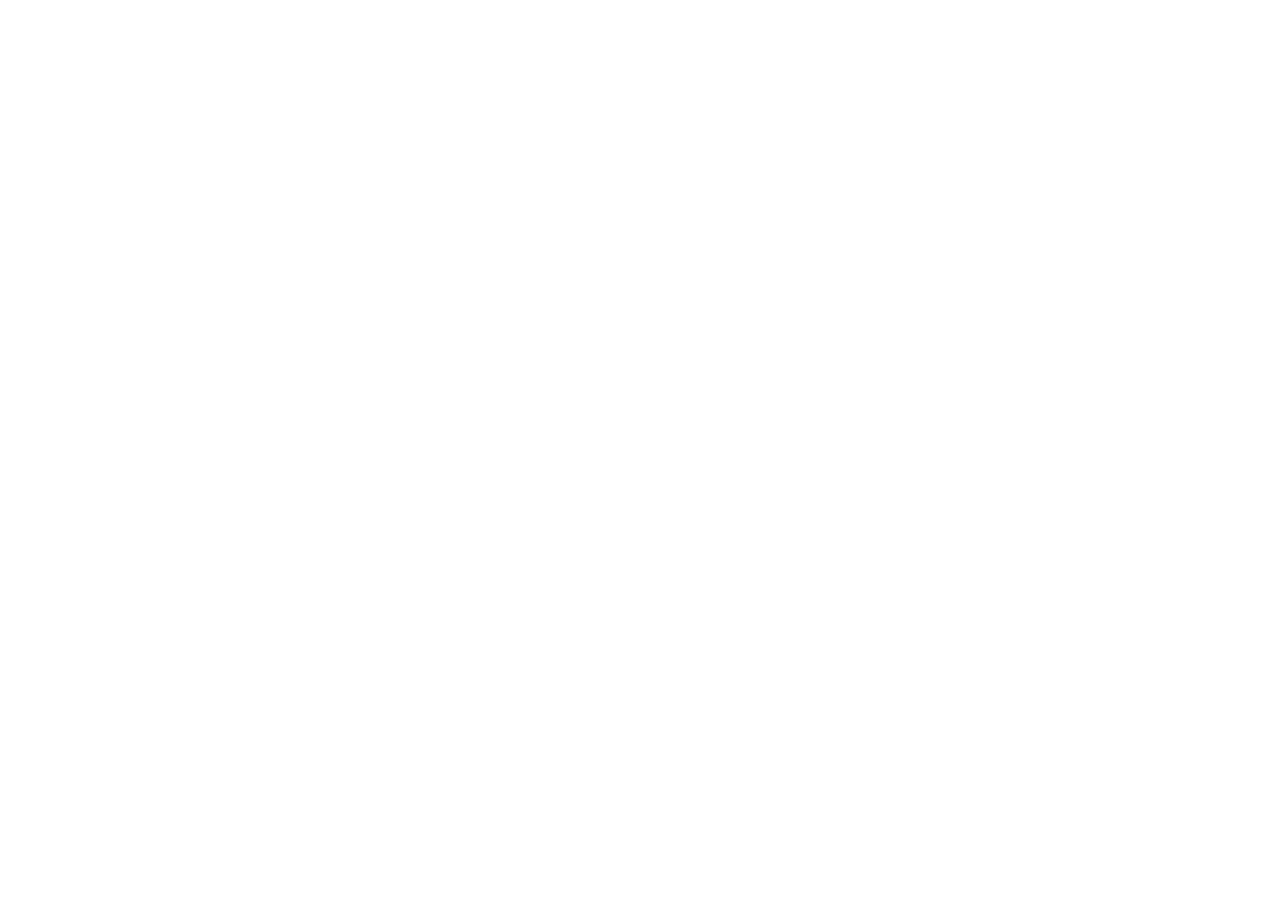
==== dadi/index.html @ 96ff8d60 "email access token" ====
<!DOCTYPE html>
<html lang="en">
<head>
    <meta charset="UTF-8">
    <meta http-equiv="X-UA-Compatible" content="IE=edge">
    <meta name="viewport" content="width=device-width, initial-scale=1.0">
    <title>Document</title>
    <link rel="stylesheet" href="css/style.css">
</head>
<body>
    


    <script type="text/javascript" src="js/main.js"></script>
</body>
</html>
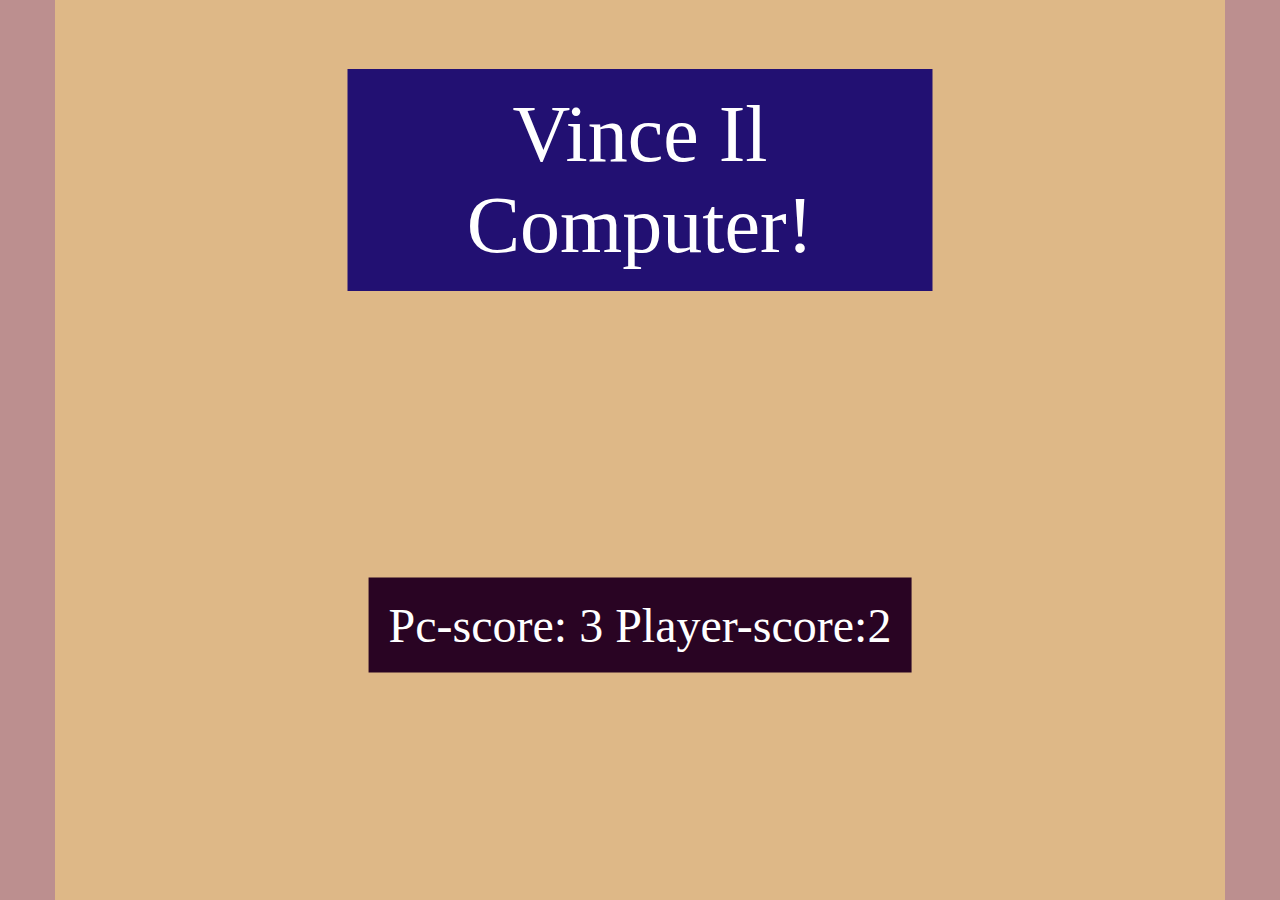
==== commit 6827513f: "styled css + draw" ====
--- a/dadi/index.html
+++ b/dadi/index.html
@@ -4,11 +4,15 @@
     <meta charset="UTF-8">
     <meta http-equiv="X-UA-Compatible" content="IE=edge">
     <meta name="viewport" content="width=device-width, initial-scale=1.0">
-    <title>Document</title>
+    <title>GIoco dei Dadi</title>
     <link rel="stylesheet" href="css/style.css">
 </head>
 <body>
     
+    <div class="container">
+    <div class="answer d_none"></div>
+    <div class="score d_none"></div>  
+    </div>
 
 
     <script type="text/javascript" src="js/main.js"></script>
--- a/dadi/css/style.css
+++ b/dadi/css/style.css
@@ -0,0 +1,42 @@
+* {
+    padding: 0;
+    margin: 0;
+    box-sizing: border-box;
+}
+
+body {
+    background-color: rosybrown;
+}
+.container {
+    width: 1170px;
+    background-color: burlywood;
+    margin: auto;
+    position: relative;
+    height: 100vh;
+}
+
+.answer {
+    display: block;
+    background-color: rgb(34, 16, 114);
+    font-size: 5rem;
+    left: 50%;
+    position: absolute;
+    top: 20%;
+    transform: translate(-50%, -50%);
+    text-align: center;
+    color: white;
+    padding: 20px;
+}
+
+.score {
+    display: block;
+    background-color: rgb(41, 4, 35);
+    font-size: 3rem;
+    left: 50%;
+    position: absolute;
+    bottom: 20%;
+    transform: translate(-50%, -50%);
+    text-align: center;
+    color: white;
+    padding: 20px;
+}